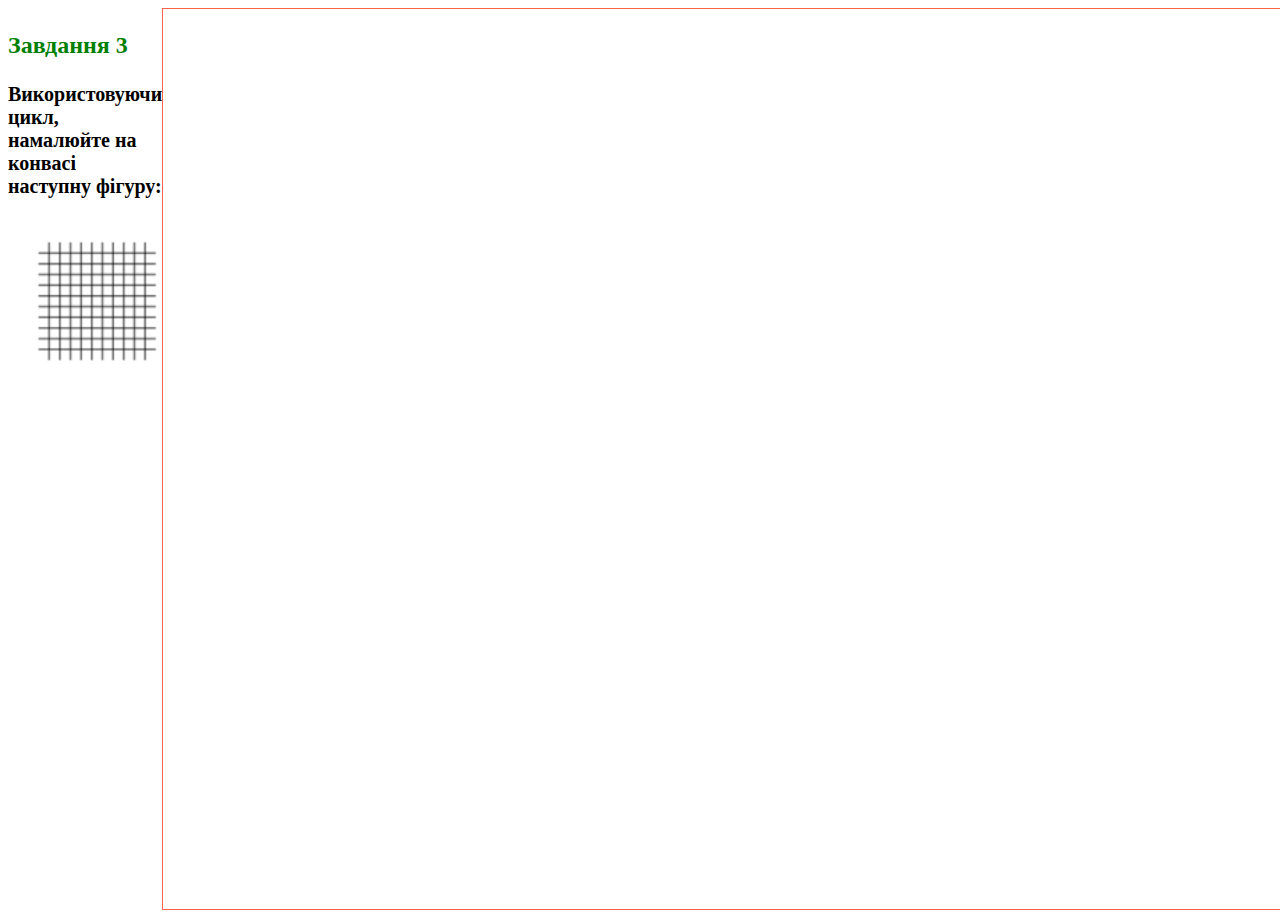
==== task3/index.html @ 99b9e6a1 "solution of the third task in HW5 at html&css advanced" ====
<!DOCTYPE html>
<html lang="en">

<head>
   <meta charset="UTF-8">
   <meta http-equiv="X-UA-Compatible" content="IE=edge">
   <meta name="viewport" content="width=device-width, initial-scale=1.0">
   <title>task3</title>
   <link rel="stylesheet" href="css/style.css">

</head>

<body>
   <div class="container">
      <header>
         <p>Завдання 3</p>
         <p>Використовуючи цикл, намалюйте на конвасі наступну фігуру:</p>
         <img class="task" src="img/image.png" alt="task">
      </header>
      <main>
         <canvas id="canvas" height="500" width="500"></canvas>
      </main>
      <nav>
         <label for="paint">Ширина холста:</label>
         <input type="number" name="width-paint" id="paint" placeholder="Введите значение..." required max="1000">
         <label for="step">Oтступ между линиями:</label>
         <input type="number" name="step-line" id="step" placeholder="Введите значение..." required max="1000">
         <button id="go">нарисовать</button>
      </nav>
   </div>


   <script>
      function createLattice(widthPainting, step, elementCanvas) {
         let canvas = document.querySelector(elementCanvas);
         canvas.height = widthPainting;
         canvas.width = widthPainting;
         let context = canvas.getContext("2d");
         context.clearRect(0, 0, 500, 500);
         let keyOut = 0
         while (keyOut < 2) {
            for (let i = step; i < widthPainting; i += step) {
               if (keyOut) {
                  context.beginPath();
                  context.moveTo(i, 0);
                  context.lineTo(i, widthPainting);
                  context.stroke();
                  context.closePath();
               } else {
                  context.beginPath();
                  context.moveTo(0, i);
                  context.lineTo(widthPainting, i);
                  context.stroke();
                  context.closePath();
               }
            }
            keyOut++;
         }
      }



      document.querySelector("#go").onclick = () => {
         let value1 = document.querySelector("#paint");
         let value2 = document.querySelector("#step");
         function validityInput() {
            return value1.validity.valid && value2.validity.valid;
         }

         if (!validityInput()) {
            return;
         }

         let widthPainting = Number(value1.value);
         let step = Number(value2.value);
         createLattice(widthPainting, step, "#canvas");
      }

   </script>
</body>

</html>
---- task3/css/style.css ----
.container {
   display: grid;
   grid-template-columns: 1fr 1280px 1fr;
}

p {
   font-size: 20px;
   font-weight: bold;
}

header p:first-child {
   color: green;
   font-size: 24px;
}

main {
   height: 900px;
   grid-column: 2;
   border: 1px solid tomato;
   display: flex;
   flex-wrap: wrap;
   justify-content: center;
   align-content: flex-start;
}

nav {
   display: grid;
   grid-template-columns: 1fr;
   grid-template-rows: 20px 50px 20px 50px 50px;
   gap: 10px;
}

img {
   margin: 10px;
}

.task {
   width: 100%;
}

input {
   font-size: 20px;
}

input:placeholder-shown {
   font-size: 14px;
}

input:valid {
   border: 1px solid green;
}

input:invalid {
   border: 1px solid red;
}

label {
   font-size: 20px;
   font-weight: bold;
   color: green;
}
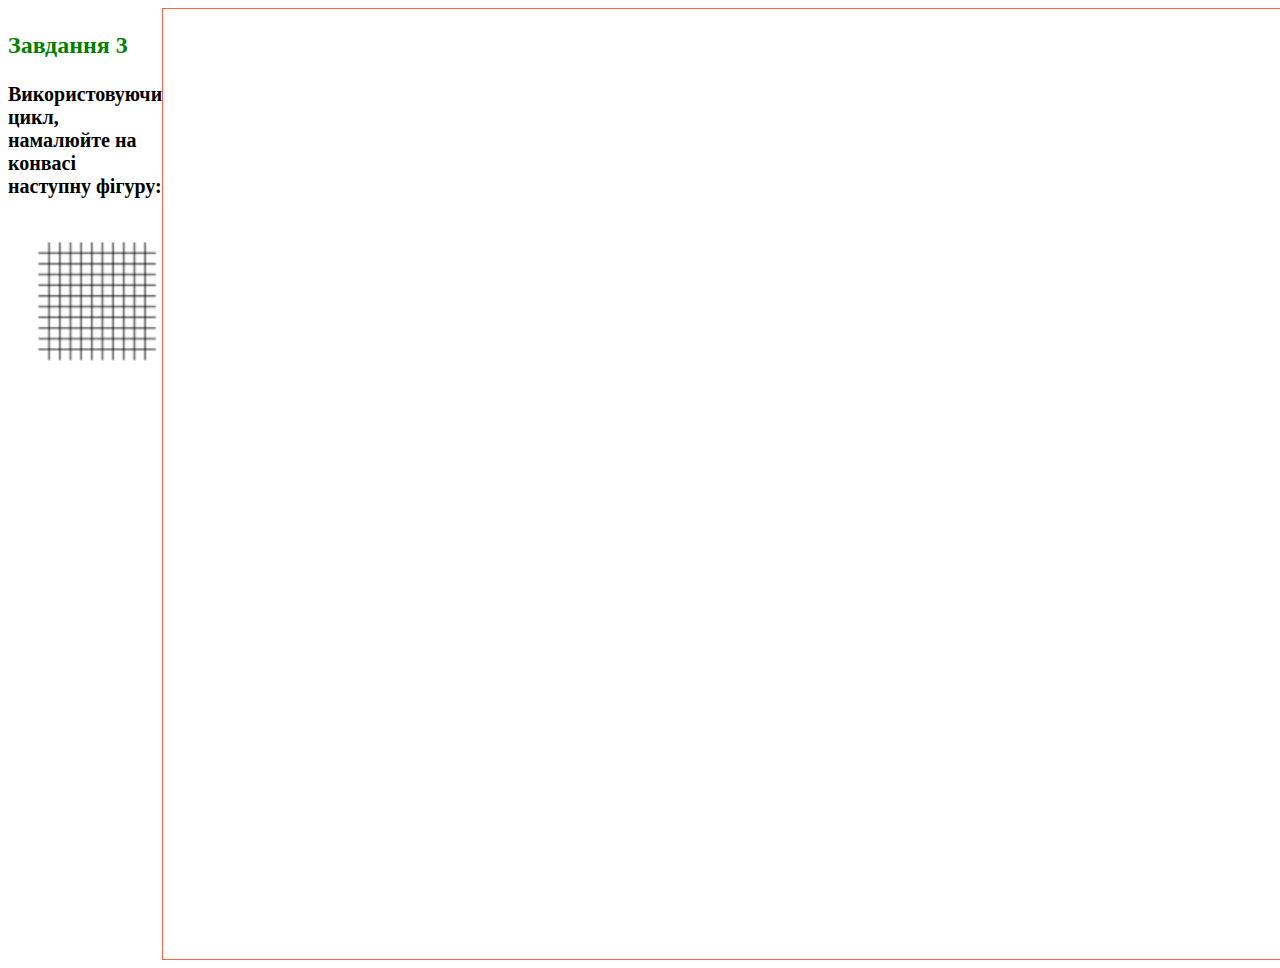
==== commit 77b24589: "fix add width and color line" ====
--- a/task3/index.html
+++ b/task3/index.html
@@ -22,20 +22,36 @@
       </main>
       <nav>
          <label for="paint">Ширина холста:</label>
-         <input type="number" name="width-paint" id="paint" placeholder="Введите значение..." required max="1000">
+         <input type="number" name="width-paint" id="paint" value="550" placeholder="Введите значение..." required max="1000">
          <label for="step">Oтступ между линиями:</label>
-         <input type="number" name="step-line" id="step" placeholder="Введите значение..." required max="1000">
+         <input type="number" name="step-line" id="step" value="50" placeholder="Введите значение..." required max="1000">
+         <label for="wide">ширина линии, px:</label>
+         <input type="number" name="width-line" id="wide" value="3" placeholder="Введите значение..." required max="100">
+         <label for="rainbow">цвет линии:</label>
+         <select name="color-line" id="rainbow">
+            <option value="black" style="background-color: black; color: white" selected>black</option>
+            <option value="red" style="background-color: red; color: white">red</option>
+            <option value="orange" style="background-color: orange; color: white">orange</option>
+            <option value="yellow" style="background-color: yellow;color: black">yellow</option>
+            <option value="green" style="background-color: green;color: white">green</option>
+            <option value="blue" style="background-color: blue;color: white">blue</option>
+            <option value="lightblue" style="background-color: lightblue;color: black">lightblue</option>
+            <option value="purple" style="background-color: purple; color: white">purple</option>
+         </select>
+         <!-- <input type="color" name="color-line" id="rainbow"> -->
          <button id="go">нарисовать</button>
       </nav>
    </div>
 
 
    <script>
-      function createLattice(widthPainting, step, elementCanvas) {
+      function createLattice(widthPainting, step, wide, lineColor, elementCanvas) {
          let canvas = document.querySelector(elementCanvas);
          canvas.height = widthPainting;
          canvas.width = widthPainting;
          let context = canvas.getContext("2d");
+         context.strokeStyle = lineColor;
+         context.lineWidth = wide;
          context.clearRect(0, 0, 500, 500);
          let keyOut = 0
          while (keyOut < 2) {
@@ -63,8 +79,11 @@
       document.querySelector("#go").onclick = () => {
          let value1 = document.querySelector("#paint");
          let value2 = document.querySelector("#step");
+         let value3 = document.querySelector("#wide");
+         let lineColor = document.querySelector("#rainbow");
+
          function validityInput() {
-            return value1.validity.valid && value2.validity.valid;
+            return value1.validity.valid && value2.validity.valid && value3.validity.valid;
          }
 
          if (!validityInput()) {
@@ -73,7 +92,8 @@
 
          let widthPainting = Number(value1.value);
          let step = Number(value2.value);
-         createLattice(widthPainting, step, "#canvas");
+         let wide = Number(value3.value);
+         createLattice(widthPainting, step, wide, lineColor.value, "#canvas");
       }
 
    </script>
--- a/task3/css/style.css
+++ b/task3/css/style.css
@@ -21,12 +21,13 @@
    flex-wrap: wrap;
    justify-content: center;
    align-content: flex-start;
+   padding-top: 50px;
 }
 
 nav {
    display: grid;
    grid-template-columns: 1fr;
-   grid-template-rows: 20px 50px 20px 50px 50px;
+   grid-template-rows:  repeat(4, 20px 50px) 50px;
    gap: 10px;
 }
 
@@ -39,6 +40,10 @@
 }
 
 input {
+   font-size: 20px;
+}
+
+select {
    font-size: 20px;
 }
 
